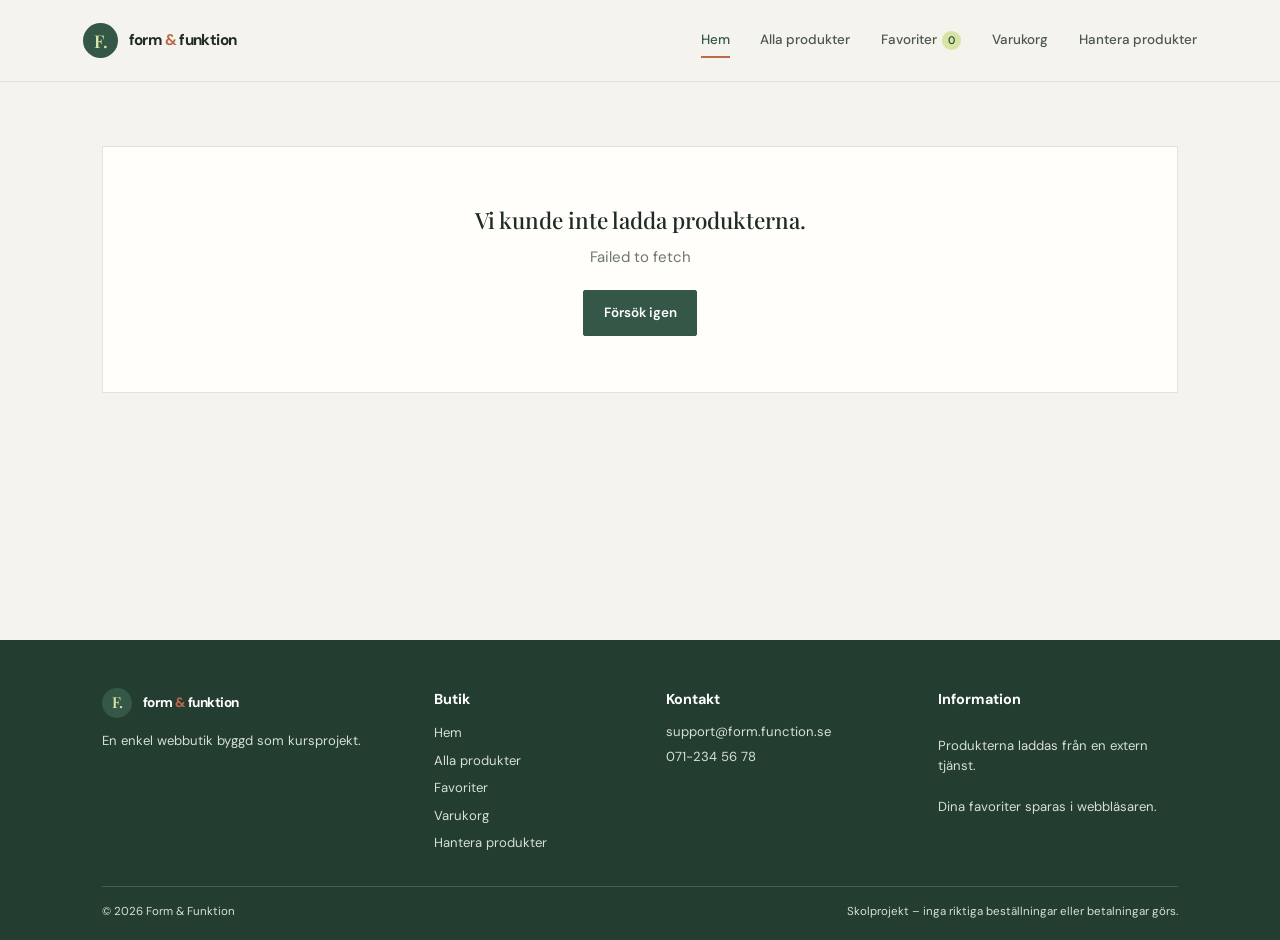
==== index.html @ 7f66bbcf "Startsida, navigation, responsiv design + favoriter och LocalStorage" ====
<!doctype html>
<html lang="sv">
  <head>
    <meta charset="UTF-8">
    <meta name="viewport" content="width=device-width, initial-scale=1">
    <meta name="theme-color" content="#f5f3ed">
    <meta name="description" content="Välkommen till Form & Funktion.">
    <title>Form & Funktion — Hem</title>

    <!-- Ladda den gemensamma externa designen och startsidans JavaScript. -->
    <link rel="stylesheet" href="css/style.css">
    <script type="module" src="js/home.js"></script>
  </head>

  <body>
    <!-- Gör det möjligt att hoppa över navigationen med tangentbord. -->
    <a class="skip-link" href="#main-content">Hoppa till innehållet</a>

    <!-- Sidhuvudet innehåller logotypen och gruppens gemensamma navigation. -->
    <header class="site-header">
      <a class="brand" href="index.html" aria-label="Form & Funktion, startsida">
        <span class="brand-mark" aria-hidden="true">F.</span>
        <span>form <span class="brand-amp">&</span> funktion</span>
      </a>

      <button
        class="menu-toggle"
        type="button"
        aria-expanded="false"
        aria-controls="primary-navigation"
        aria-label="Öppna meny"
      >
        <span></span>
        <span></span>
      </button>

      <!-- Länkarna går till sidornas avsedda gruppansvar. -->
      <nav class="main-nav" id="primary-navigation" aria-label="Huvudmeny">
        <a href="index.html" data-nav="home">Hem</a>
        <a href="products.html" data-nav="products">Alla produkter</a>
        <a href="favorites.html" data-nav="favorites">
          Favoriter <span class="nav-count" id="favorite-count">0</span>
        </a>
        <a href="cart.html" data-nav="cart">Varukorg</a>
        <a href="admin.html" data-nav="admin">Hantera produkter</a>
      </nav>
    </header>

    <!-- Huvudinnehåll: statusmeddelanden, introduktion och utvalda produkter. -->
    <main id="main-content" tabindex="-1">
      <!-- JavaScript visar här bekräftelser och fel, exempelvis när en favorit sparas. -->
      <div
        id="status-message"
        class="status-message"
        role="status"
        aria-live="polite"
        hidden
      ></div>

      <!-- Visas medan produktdata hämtas från DummyJSON. -->
      <div
        id="loading-message"
        class="loading-message"
        role="status"
        aria-live="polite"
        hidden
      >
        <span class="spinner" aria-hidden="true"></span>
        <span id="loading-text">Laddar produkter...</span>
      </div>

      <div id="page-content">
        <!-- Introducerar butiken och leder vidare till gruppens produktkatalog. -->
        <section class="hero" aria-labelledby="hero-title">
          <div class="hero-copy">
            <p class="eyebrow">Välkommen till vår butik</p>
            <h1 id="hero-title">Hitta något du gillar.</h1>
            <p>
              Här kan du upptäcka olika produkter, spara dina favoriter och
              komma tillbaka till dem senare.
            </p>
            <a class="button" href="products.html">
              Se alla produkter
              <span aria-hidden="true">→</span>
            </a>
          </div>

          <div class="hero-image">
            <img
              id="hero-product-image"
              src=""
              alt="En produkt från vårt sortiment"
            >
            <span class="image-caption">Kanske hittar du en ny favorit.</span>
          </div>
        </section>

        <!-- JavaScript fyller produktgriden med fyra produkter från API:et. -->
        <section class="section" aria-labelledby="featured-title">
          <div class="section-heading">
            <div>
              <p class="eyebrow">Några produkter</p>
              <h2 id="featured-title">Utvalda produkter</h2>
              <p>Här visas några produkter från vårt sortiment.</p>
            </div>

            <a class="text-link" href="products.html">
              Visa alla produkter
              <span aria-hidden="true">→</span>
            </a>
          </div>

          <div class="product-grid" id="featured-products"></div>
        </section>

        <!-- Avslutande text som hänvisar till katalogens funktioner. -->
        <section class="collection-strip">
          <h2>Välkommen att titta runt</h2>
          <p>
            Gå till produktkatalogen för att söka, filtrera och sortera
            bland alla produkter.
          </p>
        </section>
      </div>
    </main>

    <!-- Sidfot med butikslänkar och kontaktinformation. -->
    <footer class="site-footer">
      <div class="footer-columns">
        <div class="footer-about">
          <a class="brand footer-brand" href="index.html">
            <span class="brand-mark" aria-hidden="true">F.</span>
            <span>form <span class="brand-amp">&</span> funktion</span>
          </a>
          <p>En enkel webbutik byggd som kursprojekt.</p>
        </div>

        <nav class="footer-links" aria-label="Butik">
          <h2>Butik</h2>
          <a href="index.html">Hem</a>
          <a href="products.html">Alla produkter</a>
          <a href="favorites.html">Favoriter</a>
          <a href="cart.html">Varukorg</a>
          <a href="admin.html">Hantera produkter</a>
        </nav>

        <div class="footer-contact">
          <h2>Kontakt</h2>
          <a href="mailto:support@form.function.se">support@form.function.se</a>
          <a href="tel:+46712345678">071-234 56 78</a>
        </div>

        <div class="footer-info">
          <h2>Information</h2>
          <p>Produkterna laddas från en extern tjänst.</p>
          <p>Dina favoriter sparas i webbläsaren.</p>
        </div>
      </div>

      <div class="footer-bottom">
        <span>&copy; 2026 Form & Funktion</span>
        <span>Skolprojekt – inga riktiga beställningar eller betalningar görs.</span>
      </div>
    </footer>
  </body>
</html>
---- css/style.css ----
/* Typsnitt från Google Fonts med lokala reservtypsnitt i variablerna nedan. */
@import url('https://fonts.googleapis.com/css2?family=DM+Sans:wght@400;500;600;700&family=Playfair+Display:wght@500;600;700&display=swap');

/* Gemensamma färger och typsnitt för hela webbplatsen. */
:root {
  color-scheme: light;
  --ink: #202b25;
  --muted: #6f766e;
  --paper: #f5f3ed;
  --white: #fffefa;
  --green: #355747;
  --green-dark: #233d31;
  --lime: #d6e5a5;
  --line: #e4e2d9;
  --clay: #bd694b;
  --serif: "Playfair Display", Georgia, serif;
  --sans: "DM Sans", Arial, sans-serif;
}

/* Grundstil, tangentbordsfokus och hjälpklass för skärmläsare. */
* {
  box-sizing: border-box;
}

html {
  scroll-behavior: smooth;
}

body {
  margin: 0;
  background: var(--paper);
  color: var(--ink);
  font-family: var(--sans);
  font-size: 15px;
  line-height: 1.55;
}

button, input, select, textarea {
  font: inherit;
}

button, a {
  -webkit-tap-highlight-color: transparent;
}

a {
  color: inherit;
}

button {
  color: inherit;
}

:focus-visible {
  outline: 3px solid #9a6b45;
  outline-offset: 3px;
}

.visually-hidden {
  position: absolute;
  width: 1px;
  height: 1px;
  padding: 0;
  margin: -1px;
  overflow: hidden;
  clip: rect(0, 0, 0, 0);
  white-space: nowrap;
  border: 0;
}

.skip-link {
  position: absolute;
  z-index: 20;
  left: 1rem;
  top: -4rem;
  padding: .7rem 1rem;
  background: var(--ink);
  color: white;
}

.skip-link:focus {
  top: 1rem;
}

/* Sidhuvud, logotyp och navigation. */
.site-header {
  position: relative;
  z-index: 5;
  display: flex;
  align-items: center;
  justify-content: space-between;
  gap: 2rem;
  min-height: 82px;
  padding: 0 6.5%;
  background: var(--paper);
  border-bottom: 1px solid rgba(32,43,37,.08);
}

.brand {
  display: inline-flex;
  align-items: center;
  gap: .65rem;
  text-decoration: none;
  font-size: .96rem;
  font-weight: 700;
  letter-spacing: -.04em;
  white-space: nowrap;
}

.brand-mark {
  display: grid;
  width: 35px;
  height: 35px;
  place-items: center;
  background: var(--green);
  color: var(--lime);
  border-radius: 50%;
  font-family: var(--serif);
  font-size: 1.1rem;
  font-weight: 600;
}

.brand-amp {
  color: var(--clay);
}

.main-nav {
  display: flex;
  align-items: center;
  gap: clamp(1.1rem, 2.4vw, 2.2rem);
}

.main-nav a {
  position: relative;
  text-decoration: none;
  font-size: .84rem;
  font-weight: 500;
  color: #4c554e;
}

.main-nav a:hover, .main-nav a[aria-current="page"] {
  color: var(--green);
}

.main-nav a[aria-current="page"]::after {
  position: absolute;
  bottom: -.45rem;
  left: 0;
  width: 100%;
  height: 2px;
  background: var(--clay);
  content: "";
}

.nav-count {
  display: inline-grid;
  min-width: 19px;
  height: 19px;
  margin-left: .15rem;
  padding: 0 .28rem;
  place-items: center;
  border-radius: 20px;
  background: var(--lime);
  color: var(--green-dark);
  font-size: .68rem;
}

.menu-toggle {
  display: none;
}

main {
  min-height: 62vh;
}

/* Återkoppling vid laddning, lyckade åtgärder och fel. */
.loading-message, .status-message {
  position: fixed;
  z-index: 10;
  top: 1rem;
  left: 50%;
  display: flex;
  align-items: center;
  gap: .7rem;
  max-width: min(90vw, 460px);
  padding: .8rem 1.1rem;
  transform: translateX(-50%);
  border: 1px solid var(--line);
  border-radius: 5px;
  background: var(--white);
  box-shadow: 0 8px 30px #202b251c;
  font-size: .88rem;
}

.loading-message[hidden], .status-message[hidden] {
  display: none;
}

.status-message[data-kind="error"] {
  border-color: #e7b5a3;
  color: #8d3926;
}

.status-message[data-kind="success"] {
  border-color: #b7cba8;
  color: var(--green-dark);
}

.spinner {
  width: 18px;
  height: 18px;
  border: 2px solid #dfe4d8;
  border-top-color: var(--green);
  border-radius: 50%;
  animation: spin .75s linear infinite;
}

@keyframes spin {
  to {
    transform: rotate(360deg);
  }

}

/* Startsidan: huvudbild, introduktion och call-to-action. */
.hero {
  position: relative;
  display: grid;
  grid-template-columns: 1.08fr .92fr;
  min-height: 490px;
  overflow: hidden;
  background: #e9e9dc;
}

.hero-copy {
  z-index: 1;
  align-self: center;
  max-width: 680px;
  padding: 5rem 8vw 5rem 12%;
}

.eyebrow {
  margin: 0 0 1.2rem;
  color: var(--clay);
  font-size: .72rem;
  font-weight: 700;
  letter-spacing: .16em;
  text-transform: uppercase;
}

h1, h2, h3, p {
  margin-top: 0;
}

.hero h1 {
  max-width: 540px;
  margin-bottom: 1.2rem;
  font-family: var(--serif);
  font-size: clamp(3rem, 5.3vw, 5.1rem);
  font-weight: 500;
  letter-spacing: -.055em;
  line-height: 1.03;
}

.hero-copy > p:not(.eyebrow) {
  max-width: 410px;
  margin-bottom: 2rem;
  color: #586157;
  font-size: 1rem;
}

.hero-image {
  position: relative;
  min-height: 430px;
  background: #bbc3aa;
}

.hero-image::before {
  position: absolute;
  inset: 0;
  background: linear-gradient(90deg, #e9e9dc 0%, #e9e9dc00 28%), linear-gradient(0deg, #202b2512, transparent 40%);
  content: "";
}

.hero-image img {
  width: 100%;
  height: 100%;
  min-height: 490px;
  object-fit: cover;
  object-position: center;
}

.hero-image .image-caption {
  position: absolute;
  right: 8%;
  bottom: 8%;
  max-width: 190px;
  color: white;
  font-family: var(--serif);
  font-size: 1.3rem;
  text-align: right;
  text-shadow: 0 1px 9px #0006;
}

/* Gemensamma knappar och textlänkar. */
.button {
  display: inline-flex;
  align-items: center;
  justify-content: center;
  min-height: 46px;
  gap: .5rem;
  padding: .72rem 1.2rem;
  border: 1px solid var(--green);
  border-radius: 2px;
  background: var(--green);
  color: white;
  cursor: pointer;
  font-size: .84rem;
  font-weight: 600;
  text-decoration: none;
  transition: background .18s ease, transform .18s ease;
}

.button:hover {
  transform: translateY(-1px);
  background: var(--green-dark);
}

.button.secondary {
  background: transparent;
  color: var(--green);
}

.button.secondary:hover {
  background: #3557470d;
}

.button.danger {
  border-color: #a74b36;
  background: #a74b36;
}

.button.small {
  min-height: 38px;
  padding: .5rem .75rem;
  font-size: .77rem;
}

.button:disabled {
  opacity: .55;
  cursor: wait;
  transform: none;
}

.text-link {
  display: inline-flex;
  align-items: center;
  gap: .5rem;
  color: var(--green);
  font-size: .84rem;
  font-weight: 700;
  text-decoration: none;
}

.text-link:hover {
  text-decoration: underline;
  text-underline-offset: 4px;
}

/* Innehållssektioner, sidrubriker och produktgrids. */
.section {
  padding: 5rem 8%;
}

.section-heading {
  display: flex;
  align-items: end;
  justify-content: space-between;
  gap: 1rem;
  margin-bottom: 2rem;
}

.section-heading h2, .page-heading h1 {
  margin-bottom: .35rem;
  font-family: var(--serif);
  font-size: clamp(2rem, 3.5vw, 3.1rem);
  font-weight: 500;
  letter-spacing: -.04em;
  line-height: 1.12;
}

.section-heading p, .page-heading > p {
  margin: 0;
  color: var(--muted);
}

.collection-strip {
  display: flex;
  justify-content: space-between;
  gap: 2rem;
  padding: 2.2rem 8%;
  background: var(--green-dark);
  color: white;
}

.collection-strip h2 {
  max-width: 380px;
  margin: 0;
  font-family: var(--serif);
  font-size: 1.7rem;
  font-weight: 500;
}

.collection-strip p {
  max-width: 390px;
  margin: 0;
  align-self: center;
  color: #d7dfd7;
  font-size: .9rem;
}

.page-shell {
  max-width: 1380px;
  min-height: 60vh;
  margin: 0 auto;
  padding: 4rem 8% 6rem;
}

.page-heading {
  margin-bottom: 2.3rem;
}

.page-heading .eyebrow {
  margin-bottom: .8rem;
}

.toolbar {
  display: grid;
  grid-template-columns: minmax(200px, 1.5fr) repeat(2, minmax(170px, .7fr));
  gap: .8rem;
  margin: 1.8rem 0 1.2rem;
  padding: 1rem;
  border: 1px solid var(--line);
  background: #fffefa99;
}

.field-control {
  min-height: 45px;
  width: 100%;
  padding: .65rem .8rem;
  border: 1px solid #d9d8cf;
  border-radius: 2px;
  background: var(--white);
  color: var(--ink);
}

.result-count {
  margin: 0 0 1rem;
  color: var(--muted);
  font-size: .8rem;
}

.product-grid {
  display: grid;
  grid-template-columns: repeat(4, minmax(0, 1fr));
  gap: 2rem 1.1rem;
}

.catalog-layout {
  display: grid;
  grid-template-columns: minmax(0, 1fr) 260px;
  gap: 2rem;
  align-items: start;
}

.catalog-main {
  min-width: 0;
}

.catalog-main .product-grid {
  grid-template-columns: repeat(3, minmax(0, 1fr));
}

.catalog-sidebar {
  position: sticky;
  top: 1.5rem;
}

.advert-box {
  padding: 1.2rem;
  border: 1px solid var(--line);
  background: var(--white);
}

.advert-label {
  display: inline-block;
  margin: 0 0 .65rem;
  padding: .2rem .45rem;
  background: #e9e9dc;
  color: var(--muted);
  font-size: .65rem;
  font-weight: 700;
  letter-spacing: .08em;
  text-transform: uppercase;
}

.advert-box h2 {
  margin: 0 0 .35rem;
  font-family: var(--serif);
  font-size: 1.35rem;
  font-weight: 500;
}

.advert-intro {
  margin: 0 0 1rem;
  color: var(--muted);
  font-size: .78rem;
}

.advert-products {
  display: grid;
  gap: .9rem;
}

.advert-product {
  display: grid;
  grid-template-columns: 64px minmax(0, 1fr);
  gap: .7rem;
  align-items: center;
  padding-top: .8rem;
  border-top: 1px solid var(--line);
}

.advert-product-image {
  display: block;
  width: 64px;
  height: 72px;
  background: #e9e7df;
}

.advert-product-image img {
  width: 100%;
  height: 100%;
  object-fit: cover;
}

.advert-product h3 {
  margin: 0 0 .25rem;
  font-family: var(--serif);
  font-size: .92rem;
  font-weight: 500;
  line-height: 1.25;
}

.advert-product h3 a {
  text-decoration: none;
}

.advert-product h3 a:hover {
  color: var(--green);
}

.advert-product p {
  margin: 0;
  font-size: .78rem;
  font-weight: 700;
}

/* Produktkort och favoritknappar. */
.product-card {
  min-width: 0;
}

.product-image-wrap {
  position: relative;
  aspect-ratio: 4 / 4.65;
  overflow: hidden;
  background: #e9e7df;
}

.product-image {
  width: 100%;
  height: 100%;
  object-fit: cover;
  transition: transform .45s ease;
}

.product-card:hover .product-image {
  transform: scale(1.035);
}

.favorite-button {
  position: absolute;
  top: .7rem;
  right: .7rem;
  display: grid;
  width: 38px;
  height: 38px;
  place-items: center;
  border: 0;
  border-radius: 50%;
  background: var(--white);
  color: var(--ink);
  cursor: pointer;
  font-size: 1.15rem;
}

.favorite-button[aria-pressed="true"] {
  color: #b95548;
}

.card-category {
  margin: 1rem 0 .2rem;
  color: var(--muted);
  font-size: .69rem;
  letter-spacing: .1em;
  text-transform: uppercase;
}

.card-title {
  margin: 0 0 .45rem;
  font-family: var(--serif);
  font-size: 1.17rem;
  font-weight: 500;
  line-height: 1.25;
}

.card-title a {
  text-decoration: none;
}

.card-title a:hover {
  color: var(--green);
}

.card-meta {
  display: flex;
  align-items: center;
  justify-content: space-between;
  gap: .5rem;
}

.price {
  font-size: .92rem;
  font-weight: 700;
}

.card-rating {
  color: #7d765b;
  font-size: .75rem;
}

.card-actions {
  display: flex;
  align-items: center;
  gap: .7rem;
  margin-top: .8rem;
}

.empty-state, .error-state {
  padding: 3.5rem 1rem;
  border: 1px solid var(--line);
  background: var(--white);
  text-align: center;
}

/* Meddelandet visas över hela gridens bredd när favoriter saknas. */
.favorite-empty-state {
  grid-column: 1 / -1;
}

.empty-state h2, .error-state h2 {
  margin-bottom: .5rem;
  font-family: var(--serif);
  font-weight: 500;
}

.empty-state p, .error-state p {
  margin: 0 auto 1.3rem;
  color: var(--muted);
}

/* Produktdetaljvy. */
.detail-layout {
  display: grid;
  grid-template-columns: minmax(0, 1fr) minmax(300px, .9fr);
  gap: clamp(2rem, 7vw, 6rem);
  align-items: center;
}

.detail-image {
  width: 100%;
  max-height: 660px;
  aspect-ratio: 1 / 1.05;
  object-fit: cover;
  background: #e9e7df;
}

.detail-copy h1 {
  margin-bottom: .8rem;
  font-family: var(--serif);
  font-size: clamp(2.4rem, 4vw, 4rem);
  font-weight: 500;
  letter-spacing: -.04em;
  line-height: 1.08;
}

.detail-price {
  margin-bottom: 1.5rem;
  font-size: 1.25rem;
  font-weight: 700;
}

.detail-description {
  max-width: 520px;
  color: #616960;
  line-height: 1.8;
}

.detail-facts {
  display: grid;
  grid-template-columns: 1fr 1fr;
  gap: .8rem;
  margin: 1.6rem 0;
  padding: 1.2rem 0;
  border-top: 1px solid var(--line);
  border-bottom: 1px solid var(--line);
}

.detail-facts dt {
  color: var(--muted);
  font-size: .75rem;
}

.detail-facts dd {
  margin: .15rem 0 0;
  font-size: .86rem;
  font-weight: 600;
}

.detail-actions {
  display: flex;
  flex-wrap: wrap;
  gap: .75rem;
}

/* Varukorgens rader och ordersammanfattning. */
.cart-layout {
  display: grid;
  grid-template-columns: minmax(0, 1.5fr) minmax(250px, .7fr);
  gap: 3rem;
  align-items: start;
}

.cart-list {
  border-top: 1px solid var(--line);
}

.cart-item {
  display: grid;
  grid-template-columns: 94px 1fr auto;
  gap: 1.1rem;
  align-items: center;
  padding: 1.2rem 0;
  border-bottom: 1px solid var(--line);
}

.cart-item img {
  width: 94px;
  height: 108px;
  object-fit: cover;
  background: #e9e7df;
}

.cart-item h2 {
  margin: 0 0 .3rem;
  font-family: var(--serif);
  font-size: 1.1rem;
  font-weight: 500;
}

.cart-item h2 a {
  text-decoration: none;
}

.cart-item .muted {
  margin: 0 0 .65rem;
  color: var(--muted);
  font-size: .8rem;
}

.quantity-control {
  display: inline-flex;
  align-items: center;
  gap: .65rem;
}

.quantity-control label {
  font-size: .78rem;
}

.quantity-control input {
  width: 60px;
  min-height: 35px;
  padding: .3rem;
  border: 1px solid var(--line);
  background: var(--white);
}

.remove-link {
  display: inline-block;
  margin-left: .7rem;
  border: 0;
  background: transparent;
  color: #995144;
  cursor: pointer;
  font-size: .76rem;
  text-decoration: underline;
}

.cart-line-price {
  align-self: start;
  padding-top: .15rem;
  text-align: right;
  font-weight: 700;
  white-space: nowrap;
}

.summary-card {
  position: sticky;
  top: 1.5rem;
  padding: 1.5rem;
  border: 1px solid var(--line);
  background: var(--white);
}

.summary-card h2 {
  margin-bottom: 1.2rem;
  font-family: var(--serif);
  font-size: 1.45rem;
  font-weight: 500;
}

.summary-line {
  display: flex;
  justify-content: space-between;
  gap: 1rem;
  margin: .7rem 0;
  color: var(--muted);
  font-size: .87rem;
}

.summary-total {
  margin-top: 1rem;
  padding-top: 1rem;
  border-top: 1px solid var(--line);
  color: var(--ink);
  font-size: 1rem;
  font-weight: 700;
}

.summary-card .button {
  width: 100%;
  margin-top: 1rem;
}

.checkout-note {
  margin: .8rem 0 0;
  color: var(--muted);
  font-size: .72rem;
}

.admin-layout {
  display: grid;
  grid-template-columns: minmax(250px, .75fr) minmax(0, 1.25fr);
  gap: 3rem;
  align-items: start;
}

.admin-form {
  padding: 1.4rem;
  border: 1px solid var(--line);
  background: var(--white);
}

.admin-form h2, .admin-products h2 {
  margin-bottom: 1.1rem;
  font-family: var(--serif);
  font-size: 1.5rem;
  font-weight: 500;
}

.form-field {
  margin-bottom: .9rem;
}

.form-field label {
  display: block;
  margin-bottom: .35rem;
  font-size: .79rem;
  font-weight: 600;
}

.form-field input, .form-field textarea, .form-field select {
  width: 100%;
  min-height: 42px;
  padding: .6rem .7rem;
  border: 1px solid #d9d8cf;
  border-radius: 2px;
  background: var(--white);
}

.form-field textarea {
  min-height: 88px;
  resize: vertical;
}

.form-actions {
  display: flex;
  flex-wrap: wrap;
  gap: .6rem;
  margin-top: 1.2rem;
}

.admin-list {
  border-top: 1px solid var(--line);
}

.admin-row {
  display: flex;
  justify-content: space-between;
  gap: 1rem;
  align-items: center;
  padding: .8rem 0;
  border-bottom: 1px solid var(--line);
}

.admin-row p {
  margin: 0;
  font-family: var(--serif);
  font-size: .95rem;
}

.admin-row .muted {
  margin-top: .15rem;
  color: var(--muted);
  font-family: var(--sans);
  font-size: .75rem;
}

.admin-row-actions {
  display: flex;
  flex-wrap: wrap;
  gap: .45rem;
}

.admin-explainer {
  margin-bottom: 1.5rem;
  padding: .9rem 1rem;
  border-left: 3px solid var(--clay);
  background: #ece9df;
  color: #5b625b;
  font-size: .82rem;
}

/* Sidfotens kolumner och navigationslänkar. */
.site-footer {
  padding: 3rem 8% 1.25rem;
  background: var(--green-dark);
  color: #d7dfd7;
  font-size: .82rem;
}

.footer-columns {
  display: grid;
  grid-template-columns: 1.5fr 1fr 1.2fr 1.2fr;
  gap: 2rem;
  padding-bottom: 2rem;
}

.footer-about p, .footer-info p {
  margin: .8rem 0 0;
}

.footer-links, .footer-info {
  display: flex;
  flex-direction: column;
  align-items: flex-start;
  gap: .45rem;
}

.footer-links h2, .footer-info h2 {
  margin: 0 0 .35rem;
  color: white;
  font-family: var(--sans);
  font-size: .9rem;
  font-weight: 700;
}

.footer-links a {
  color: inherit;
  text-decoration: none;
}

.footer-links a:hover {
  color: white;
  text-decoration: underline;
  text-underline-offset: 3px;
}

.footer-contact {
  display: flex;
  flex-direction: column;
  align-items: flex-start;
  gap: .35rem;
}

.footer-contact h2 {
  margin: 0 0 .35rem;
  color: white;
  font-family: var(--sans);
  font-size: .9rem;
  font-weight: 700;
}

.footer-contact a {
  color: inherit;
  text-decoration: none;
}

.footer-contact a:hover {
  color: white;
  text-decoration: underline;
  text-underline-offset: 3px;
}

.footer-bottom {
  display: flex;
  justify-content: space-between;
  gap: 1rem;
  padding-top: 1rem;
  border-top: 1px solid #ffffff2b;
  font-size: .72rem;
}

.footer-brand {
  color: white;
  font-size: .85rem;
}

.footer-brand .brand-mark {
  width: 30px;
  height: 30px;
  font-size: .95rem;
}

/* Surfplatta: minska sidmarginaler och produktkolumner. */
@media (max-width: 1000px) {
  .site-header {
    padding: 0 5%;
  }

  .main-nav {
    gap: 1.1rem;
  }

  .main-nav a {
    font-size: .78rem;
  }

  .product-grid {
    grid-template-columns: repeat(3, minmax(0, 1fr));
  }

  .page-shell {
    padding-right: 5%;
    padding-left: 5%;
  }

  .section {
    padding-right: 5%;
    padding-left: 5%;
  }

}

/* Mobil: byt till menyknapp och stapla sidans huvudsektioner. */
@media (max-width: 760px) {
  .site-header {
    min-height: 70px;
    padding: 0 5%;
  }

  .menu-toggle {
    display: flex;
    flex-direction: column;
    justify-content: center;
    gap: 6px;
    width: 42px;
    height: 42px;
    border: 1px solid var(--line);
    border-radius: 50%;
    background: transparent;
    cursor: pointer;
  }

  .menu-toggle span {
    width: 17px;
    height: 1.5px;
    margin: 0 auto;
    background: var(--ink);
    transition: transform .2s ease;
  }

  .menu-toggle[aria-expanded="true"] span:first-child {
    transform: translateY(3.75px) rotate(45deg);
  }

  .menu-toggle[aria-expanded="true"] span:last-child {
    transform: translateY(-3.75px) rotate(-45deg);
  }

  .main-nav {
    position: absolute;
    top: 69px;
    right: 0;
    left: 0;
    display: none;
    flex-direction: column;
    align-items: stretch;
    gap: 0;
    padding: .5rem 5% 1rem;
    border-bottom: 1px solid var(--line);
    background: var(--paper);
  }

  .main-nav.is-open {
    display: flex;
  }

  .main-nav a {
    padding: .75rem 0;
    border-bottom: 1px solid #e4e2d980;
    font-size: .9rem;
  }

  .main-nav a[aria-current="page"]::after {
    display: none;
  }

  .hero {
    grid-template-columns: 1fr;
  }

  .hero-copy {
    padding: 4rem 8%;
  }

  .hero h1 {
    max-width: 480px;
    font-size: clamp(3rem, 12vw, 4.7rem);
  }

  .hero-image {
    min-height: 310px;
    max-height: 410px;
  }

  .hero-image img {
    min-height: 310px;
    max-height: 410px;
  }

  .hero-image::before {
    background: linear-gradient(0deg, #202b2524, transparent 50%);
  }

  .section {
    padding-top: 3.5rem;
    padding-bottom: 3.5rem;
  }

  .product-grid {
    grid-template-columns: repeat(2, minmax(0, 1fr));
    gap: 1.7rem .8rem;
  }

  .toolbar {
    grid-template-columns: 1fr 1fr;
  }

  .toolbar > :first-child {
    grid-column: 1 / -1;
  }

  .catalog-layout {
    grid-template-columns: 1fr;
    gap: 2rem;
  }

  .catalog-sidebar {
    position: static;
  }

  .catalog-main .product-grid {
    grid-template-columns: repeat(2, minmax(0, 1fr));
  }

  .advert-products {
    grid-template-columns: repeat(3, minmax(0, 1fr));
  }

  .advert-product {
    grid-template-columns: 1fr;
    align-items: start;
  }

  .advert-product-image {
    width: 100%;
    height: auto;
    aspect-ratio: 1 / 1;
  }

  .page-shell {
    padding-top: 3rem;
    padding-bottom: 4rem;
  }

  .detail-layout {
    grid-template-columns: 1fr;
    gap: 2rem;
  }

  .detail-image {
    max-height: 500px;
  }

  .cart-layout {
    grid-template-columns: 1fr;
    gap: 2rem;
  }

  .summary-card {
    position: static;
  }

  .admin-layout {
    grid-template-columns: 1fr;
    gap: 2.5rem;
  }

  .site-footer {
    padding: 2rem 5% 1rem;
  }

  .footer-columns {
    grid-template-columns: repeat(2, minmax(0, 1fr));
    gap: 1.75rem 1rem;
    padding-bottom: 1.5rem;
  }

  .footer-bottom {
    flex-direction: column;
    gap: .35rem;
  }

}

/* Små mobiler: förenkla verktygsfält och sidfotslayout. */
@media (max-width: 430px) {
  body {
    font-size: 14px;
  }

  .brand {
    font-size: .88rem;
  }

  .toolbar {
    grid-template-columns: 1fr;
  }

  .toolbar > :first-child {
    grid-column: auto;
  }

  .section-heading {
    align-items: start;
    flex-direction: column;
  }

  .collection-strip {
    align-items: start;
    flex-direction: column;
    gap: .7rem;
    padding: 1.7rem 7%;
  }

  .product-grid {
    gap: 1.5rem .65rem;
  }

  .advert-box {
    padding: 1rem;
  }

  .advert-products {
    grid-template-columns: 1fr;
  }

  .advert-product {
    grid-template-columns: 64px minmax(0, 1fr);
  }

  .advert-product-image {
    width: 64px;
    height: 72px;
    aspect-ratio: auto;
  }

  .card-actions {
    align-items: stretch;
    flex-direction: column;
  }

  .card-actions .button {
    width: 100%;
  }

  .cart-item {
    grid-template-columns: 70px 1fr;
    gap: .8rem;
  }

  .cart-item img {
    width: 70px;
    height: 84px;
  }

  .cart-line-price {
    grid-column: 2;
    justify-self: start;
    padding-top: 0;
  }

  .remove-link {
    margin-left: .3rem;
  }

  .admin-row {
    align-items: start;
    flex-direction: column;
  }

  .footer-columns {
    grid-template-columns: 1fr;
  }

}

/* Respektera användarens inställning för minskad rörelse. */
@media (prefers-reduced-motion: reduce) {
  *, *::before, *::after {
    scroll-behavior: auto !important;
    animation-duration: .01ms !important;
    animation-iteration-count: 1 !important;
    transition-duration: .01ms !important;
  }

}
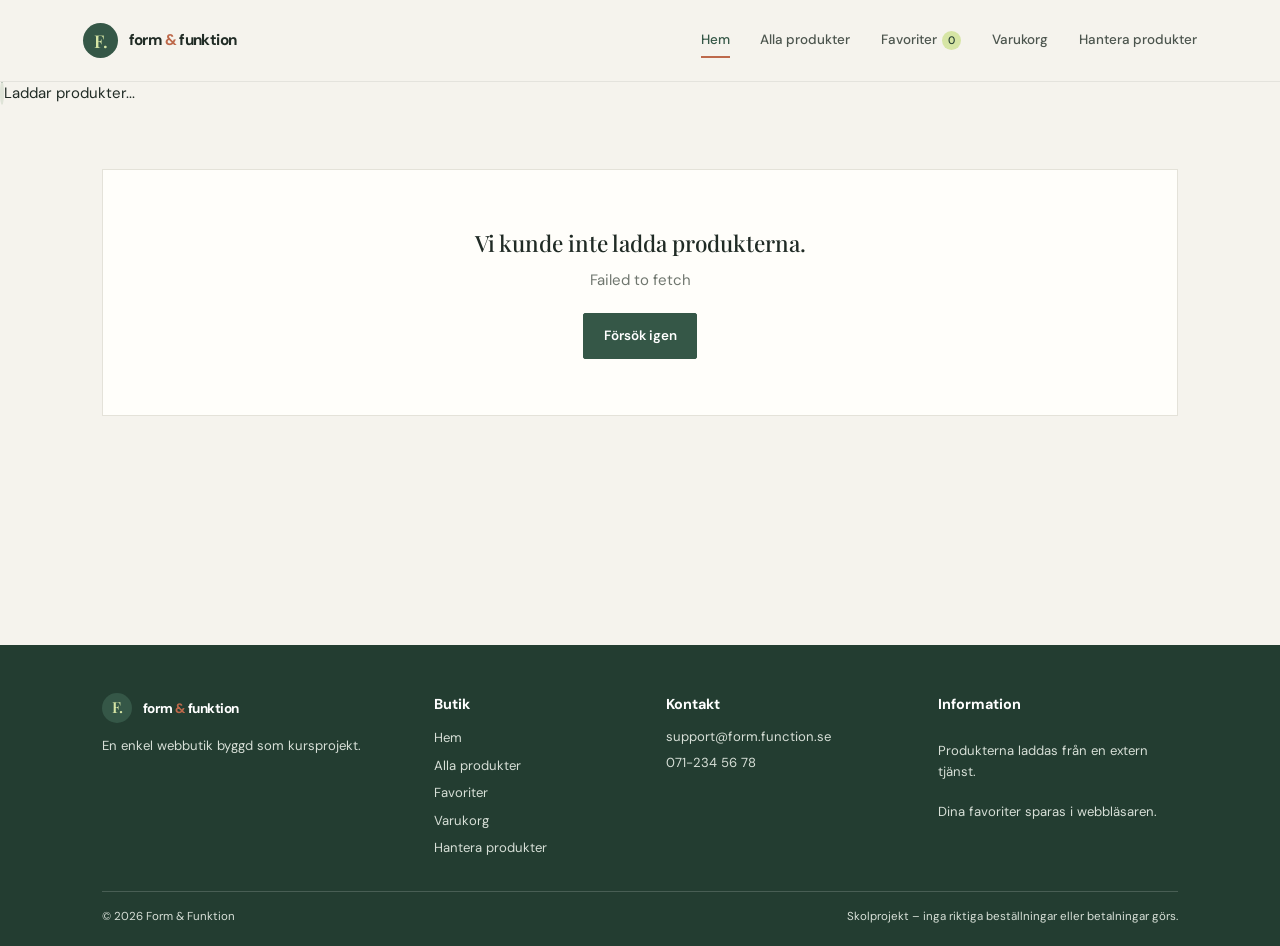
==== commit 72a68529: "Adding LocalStorage to the product list" ====
--- a/index.html
+++ b/index.html
@@ -64,7 +64,7 @@
         role="status"
         aria-live="polite"
         hidden
-      >
+      ></div>
         <span class="spinner" aria-hidden="true"></span>
         <span id="loading-text">Laddar produkter...</span>
       </div>
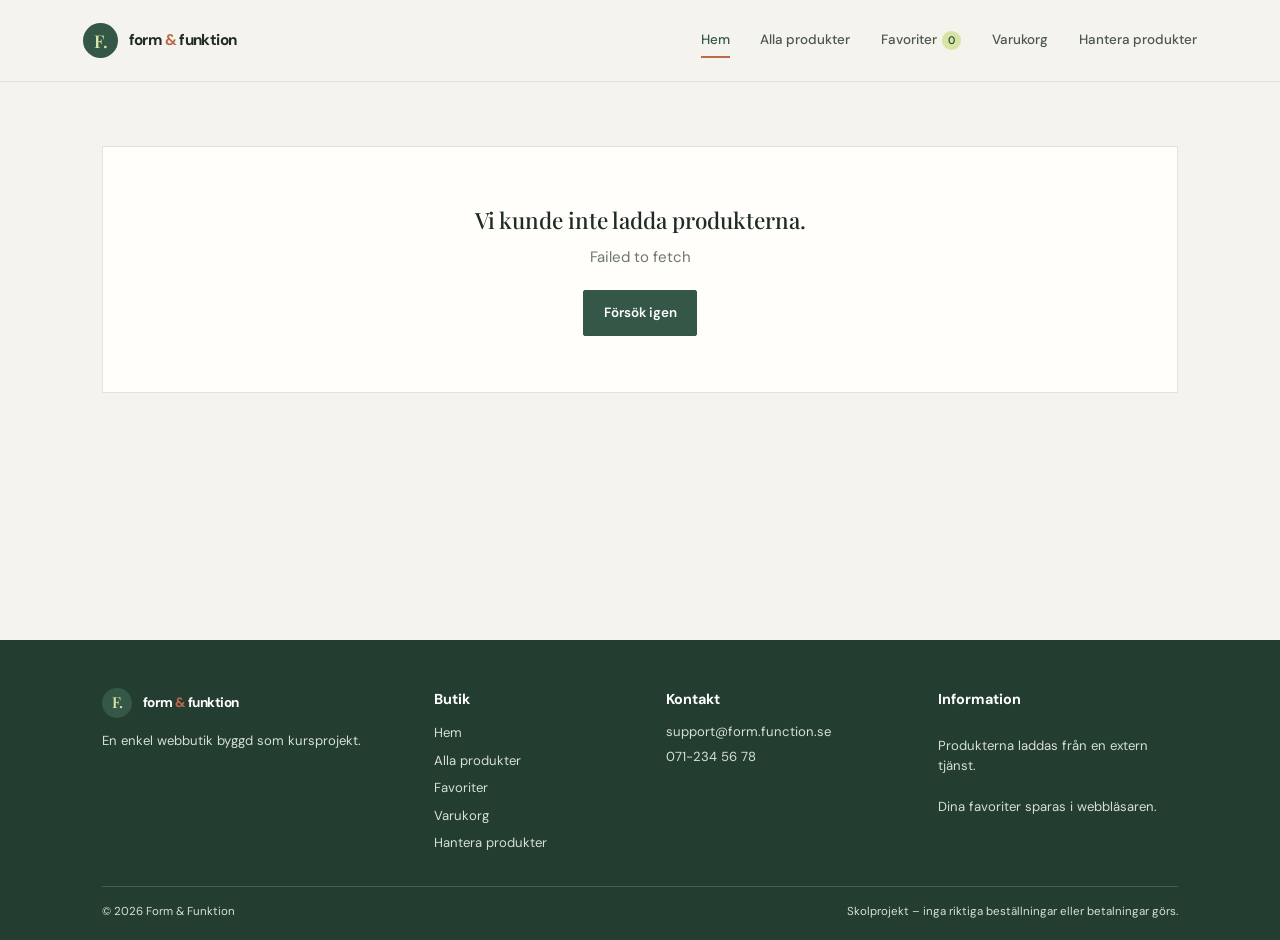
==== commit d9b04864: "trying to merge main with issa latest changes" ====
--- a/index.html
+++ b/index.html
@@ -64,7 +64,7 @@
         role="status"
         aria-live="polite"
         hidden
-      ></div>
+      >
         <span class="spinner" aria-hidden="true"></span>
         <span id="loading-text">Laddar produkter...</span>
       </div>
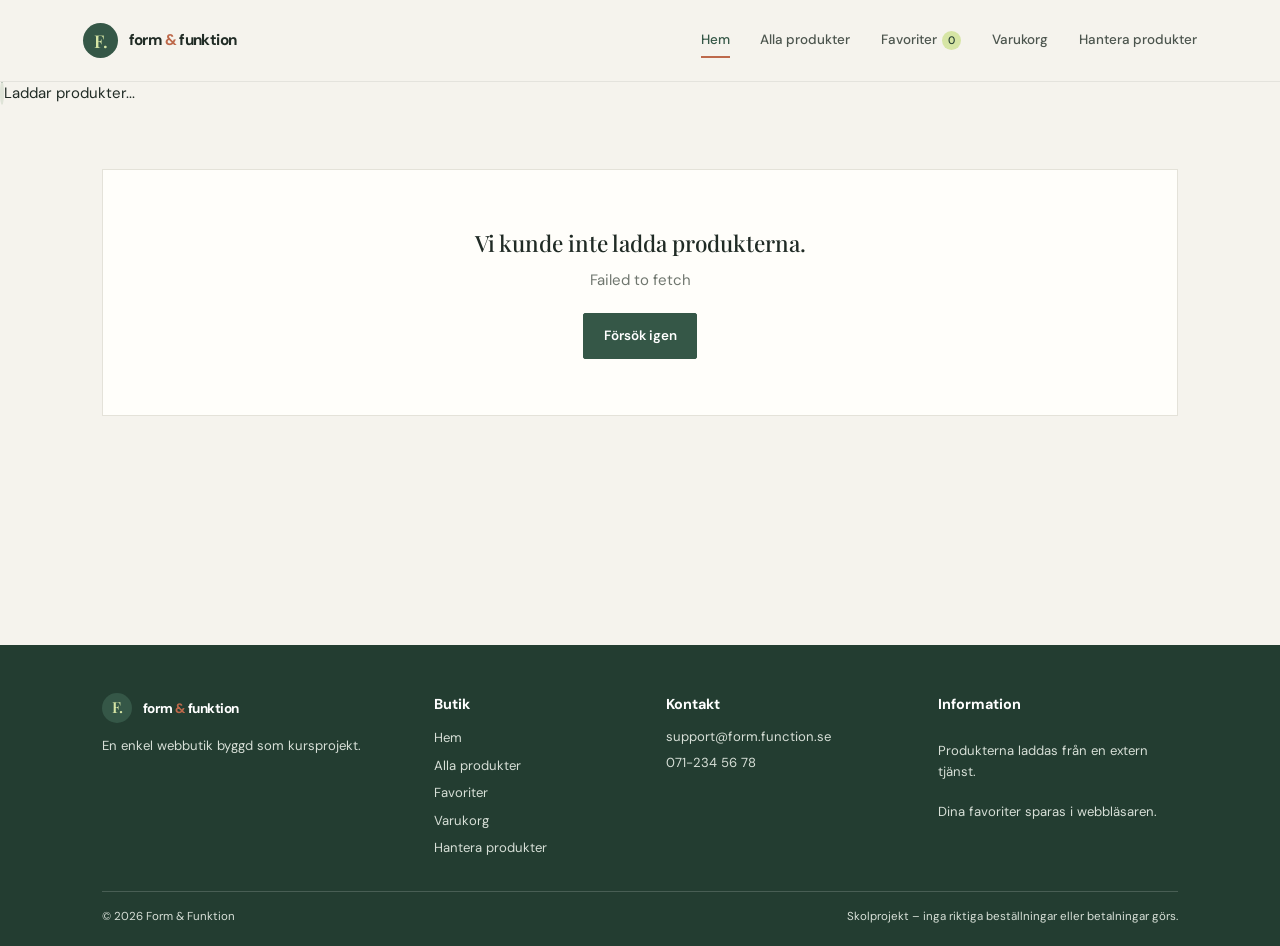
==== commit 51cea815: "Revert "trying to merge main with issa latest changes" This reverts commit d9b048641af7b40d95931d28d" ====
--- a/index.html
+++ b/index.html
@@ -64,7 +64,7 @@
         role="status"
         aria-live="polite"
         hidden
-      >
+      ></div>
         <span class="spinner" aria-hidden="true"></span>
         <span id="loading-text">Laddar produkter...</span>
       </div>
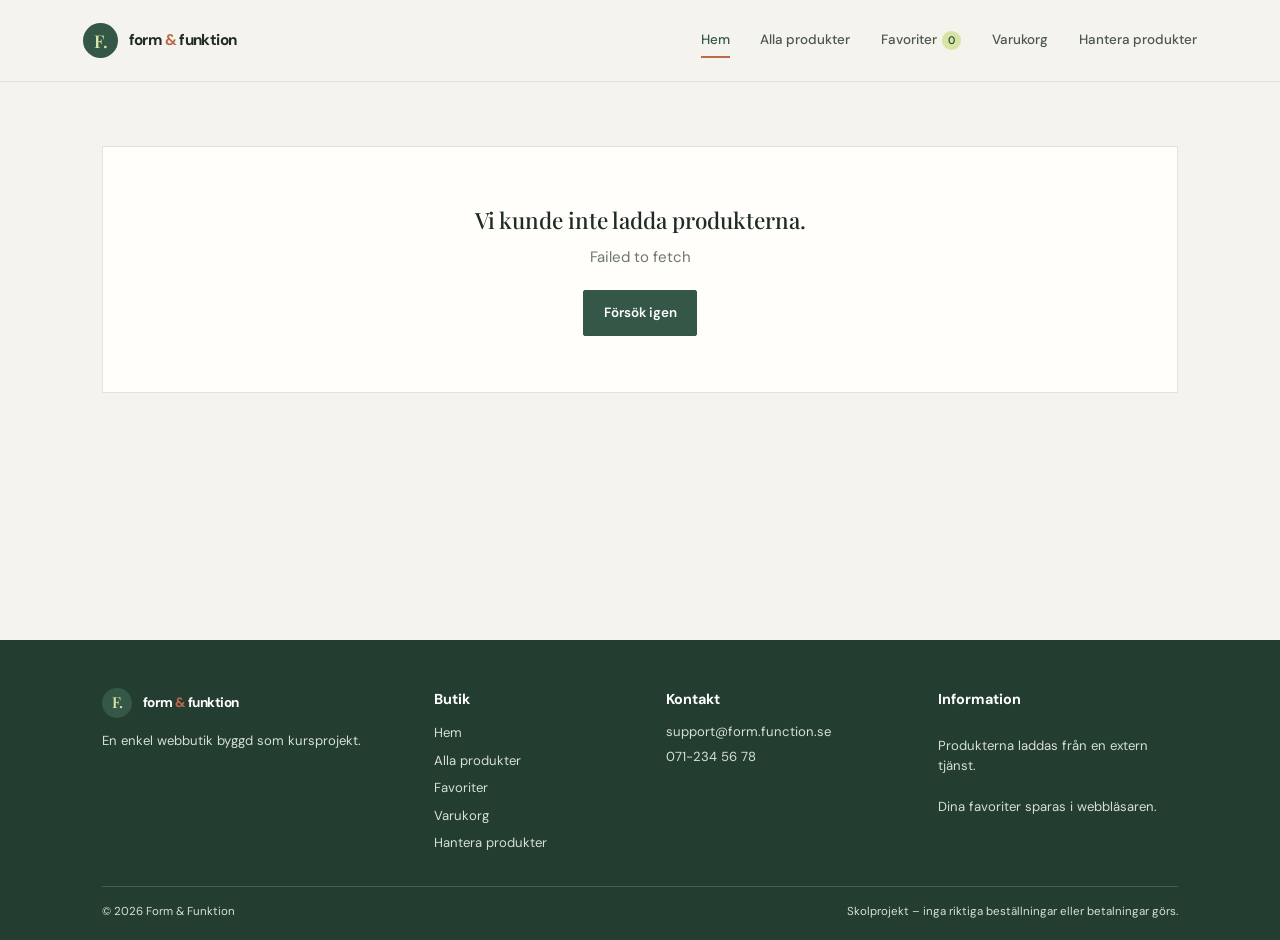
==== commit 97160b61: "add localStorage to products" ====
--- a/index.html
+++ b/index.html
@@ -64,7 +64,7 @@
         role="status"
         aria-live="polite"
         hidden
-      ></div>
+      >
         <span class="spinner" aria-hidden="true"></span>
         <span id="loading-text">Laddar produkter...</span>
       </div>
